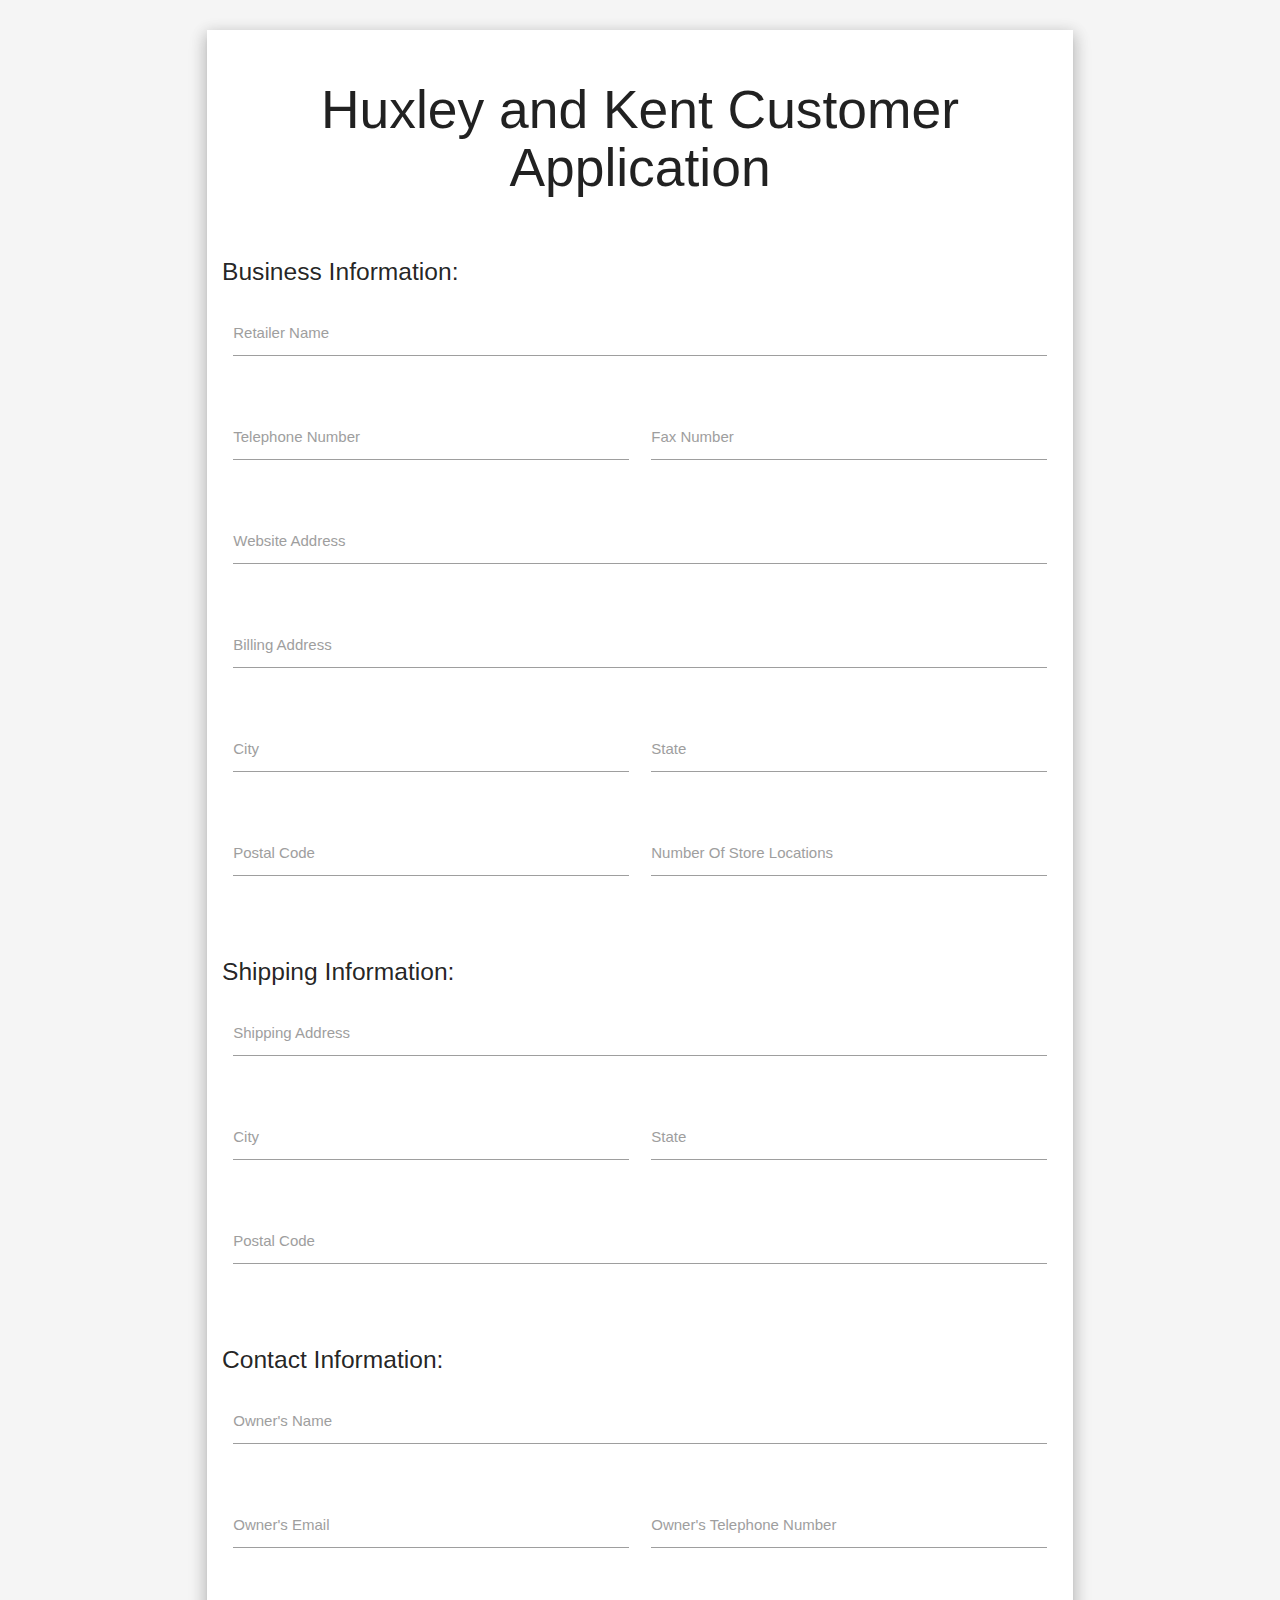
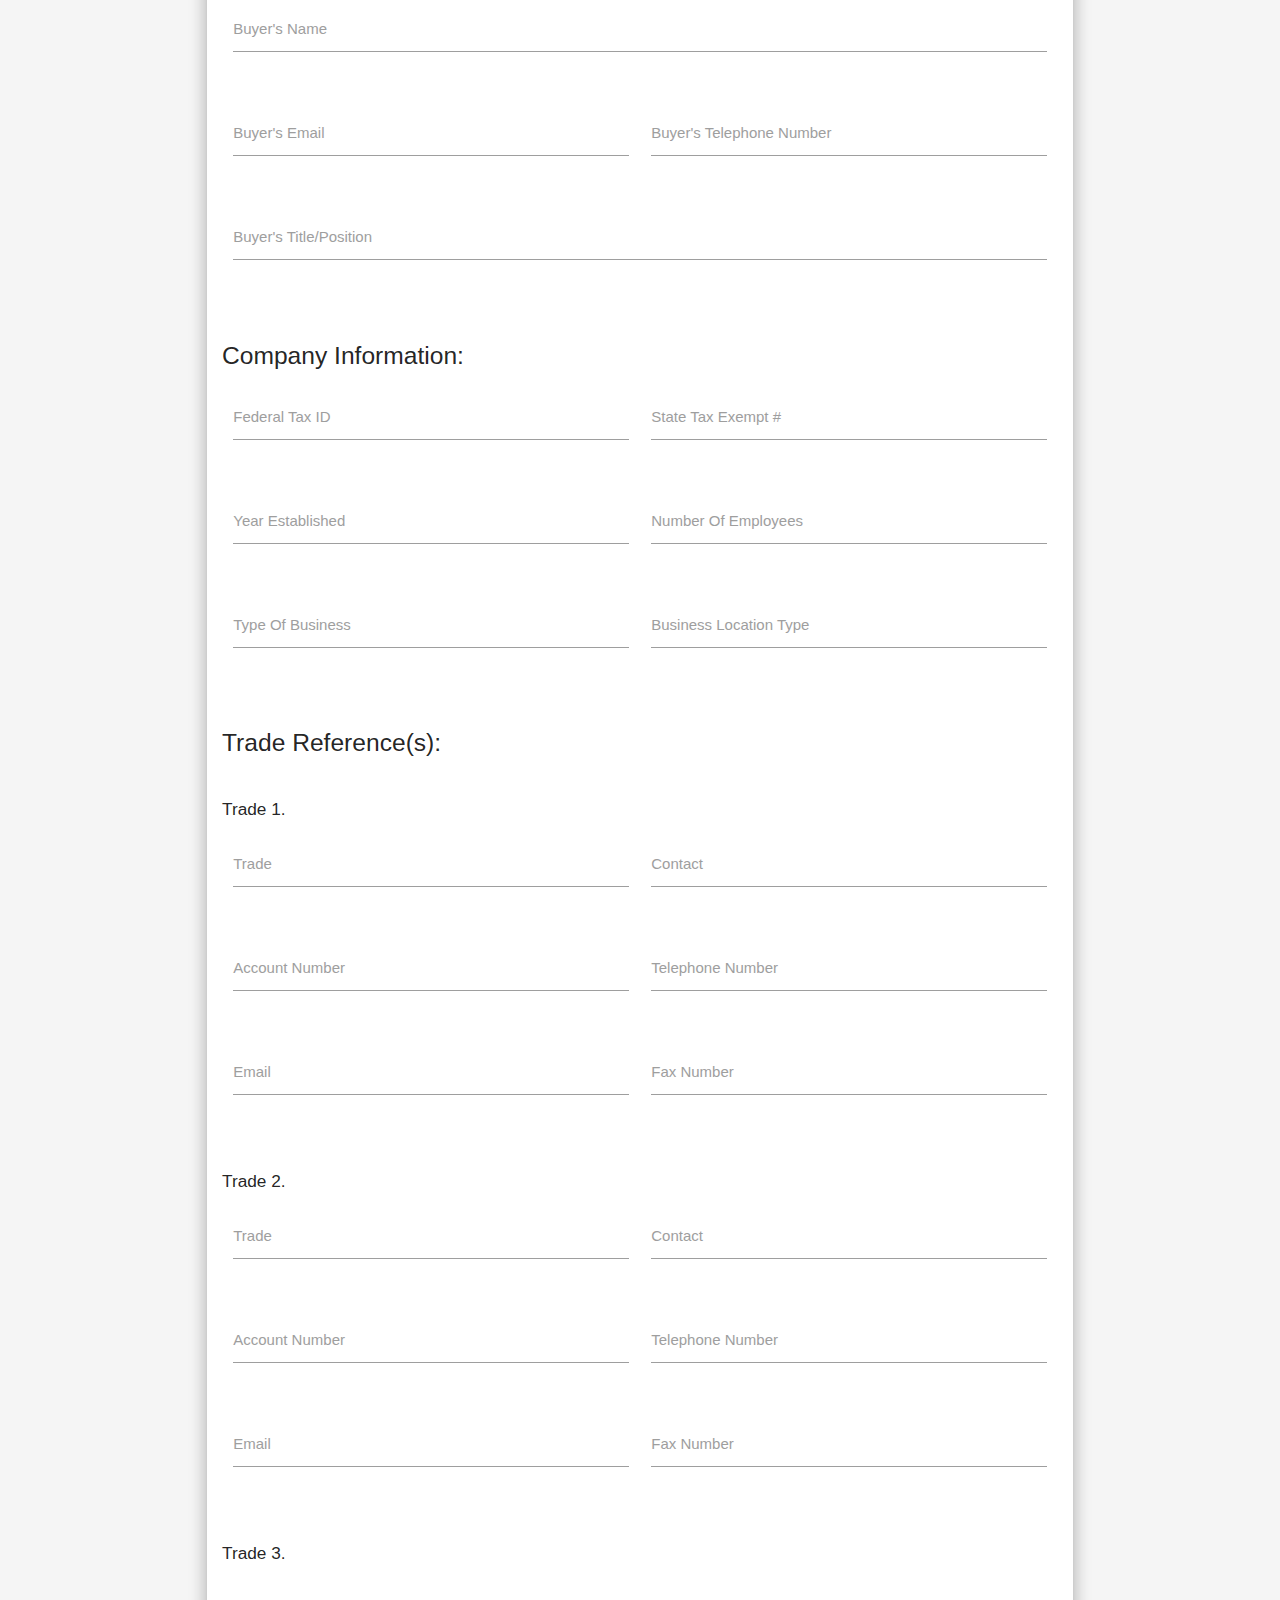
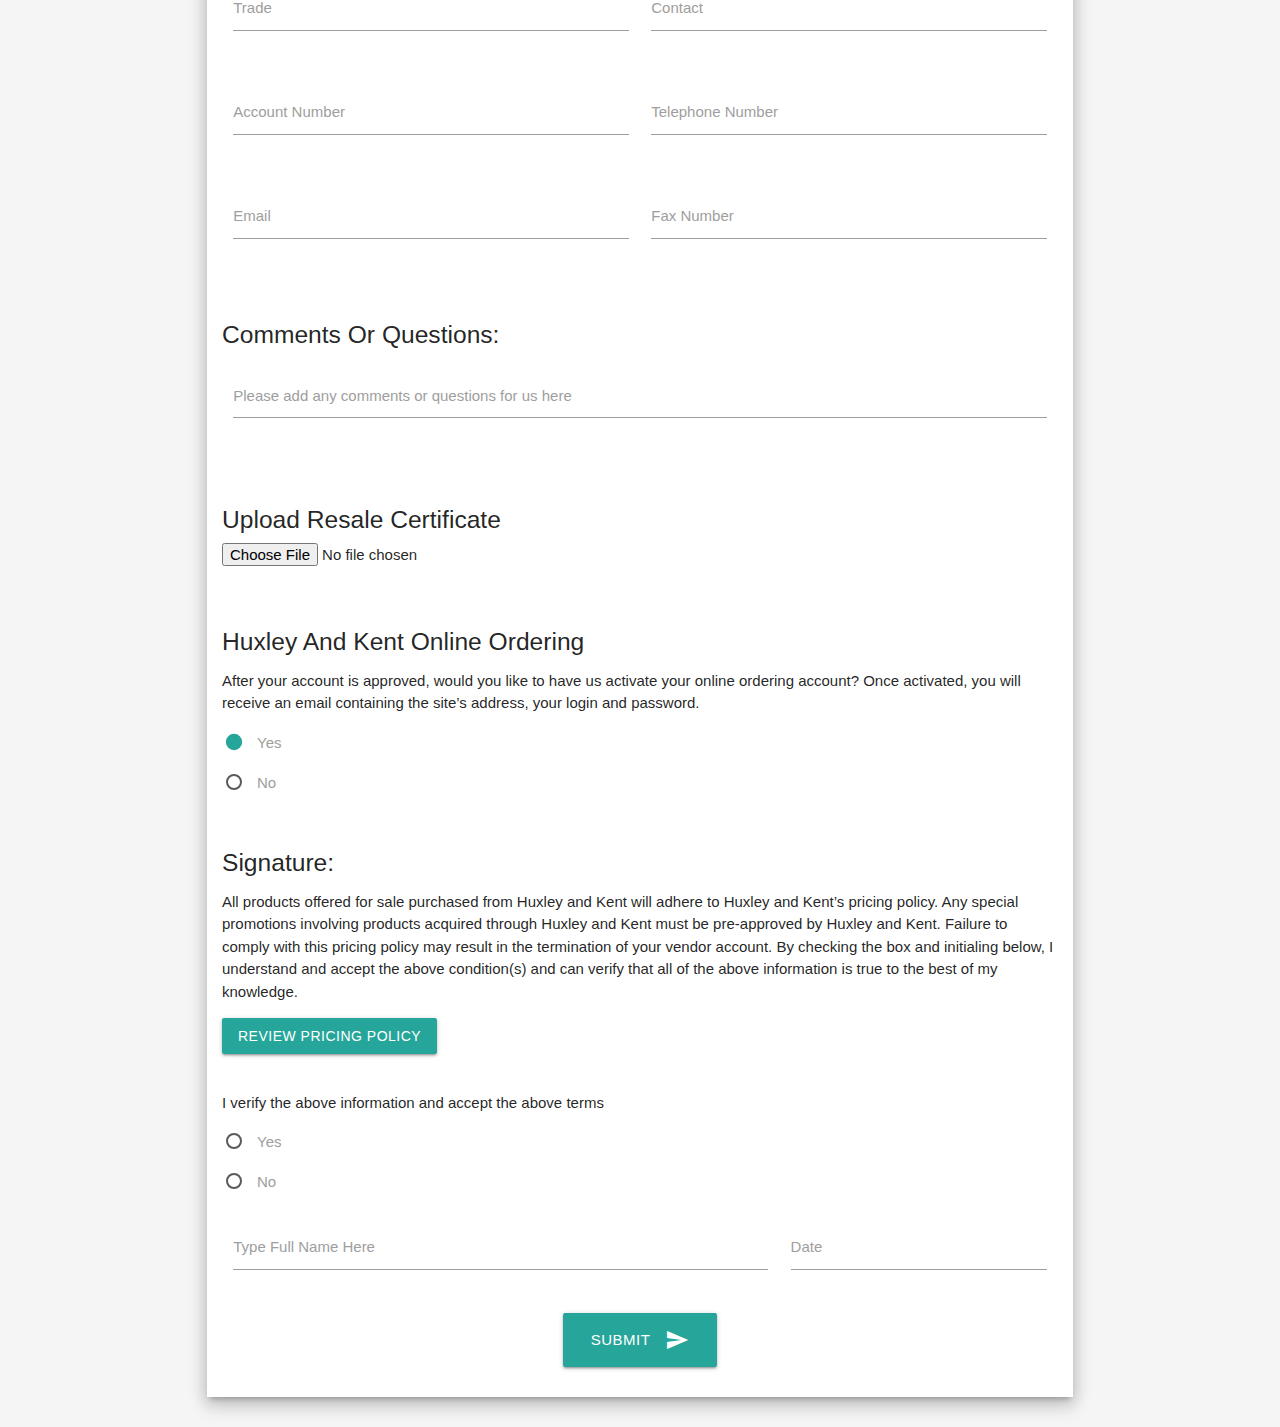
==== index.html @ d4ccf23f "data-netlify true added." ====
<!DOCTYPE html>
<html>

<head>
  <!--Import Google Icon Font-->
  <link href="https://fonts.googleapis.com/icon?family=Material+Icons" rel="stylesheet">
  <!--Import materialize.css-->
  <link rel="stylesheet" href="https://cdnjs.cloudflare.com/ajax/libs/materialize/1.0.0/css/materialize.min.css">
  <!--Let browser know website is optimized for mobile-->
  <meta name="viewport" content="width=device-width, initial-scale=1.0" />
</head>

<body>

  <div class="container">

    <div class="z-depth-3 pa mt-2 mb-2 mr-1 ml-1 bg-white">
      <form name="Huxley And Kent Customer Application" data-netlify="true" action="/success.html" method="POST">
        <h2 class="center-align">Huxley and Kent Customer Application</h1>
          <br />
          <h5 class="left-align">Business Information:</h5>
          <!-- name -->
          <div class="row">
            <p class="hidden">
              <label>Don’t fill this out if you're human: <input name="bot-field" tabindex="-1" autocomplete="off"/></label>
            </p>
            <div class="input-field col s12">
              <label for="retailerName">Retailer Name</label>
              <input id="retailerName" class="validate" type="text" name="Retailer Name" required/>
            </div>
          </div>
          <!-- retailer name and the telephone number fields -->
          <div class="row">
            <!-- Telephone Number field -->
            <div class="input-field col s6">
              <label for="telephoneNumber">Telephone Number</label>
              <input id="telephoneNumber" type="text" name="Retailer Telephone Number" required/>
            </div>
            <!-- Fax Number field -->
            <div class="input-field col s6">
              <label for="faxNumber">Fax Number</label>
              <input id="faxNumber" type="text" name="Retailer Fax Number" required/>
            </div>
          </div>
          <!-- website address -->
          <div class="row">
            <div class="input-field col s12">
              <label for="email">Website Address</label>
              <input id="email" class="validate" type="text" name="Retailer Website Address" required/>
            </div>
          </div>
          <!-- billing address -->
          <div class="row">
            <div class="input-field col s12">
              <label for="billingAddress">Billing Address</label>
              <input id="billingAddress" class="validate" type="text" name="Retailer Billing Address" required/>
            </div>
          </div>
          <!-- city and state fields -->
          <div class="row">
            <!-- city field -->
            <div class="input-field col s6">
              <label for="telephoneNumber">City</label>
              <input id="telephoneNumber" type="text" name="Retail City" required/>
            </div>
            <!-- state field -->
            <div class="input-field col s6">
              <label for="faxNumber">State</label>
              <input id="faxNumber" type="text" name="Retail State" required/>
            </div>
          </div>
          <!-- postal code and number of location fields -->
          <div class="row">
            <!-- postal code -->
            <div class="input-field col s6">
              <label for="postalCode">Postal Code</label>
              <input id="postalCode" type="text" name="Retail Zip Code" required/>
            </div>
            <!-- number of locations -->
            <div class="input-field col s6">
              <label for="numberOfLocations">Number Of Store Locations</label>
              <input id="numberOfLocations" type="text" name="Retail Number Of Locations" required/>
            </div>
          </div>

          <br />
          <h5 class="left-align">Shipping Information:</h5>

          <!-- Shipping Address -->
          <div class="row">
            <div class="input-field col s12">
              <label for="shippingAddress">Shipping Address</label>
              <input id="shippingAddress" class="validate" type="text" name="Shipping Address" required/>
            </div>
          </div>
          <!-- city and state fields -->
          <div class="row">
            <!-- city field -->
            <div class="input-field col s6">
              <label for="shippingCity">City</label>
              <input id="shippingcity" type="text" name="Shipping City" required/>
            </div>
            <!-- state field -->
            <div class="input-field col s6">
              <label for="shippingState">State</label>
              <input id="shippingState" type="text" name="Shipping State" required/>
            </div>
          </div>
          <!-- Postal Code -->
          <div class="row">
            <div class="input-field col s12">
              <label for="shippingPostalCode">Postal Code</label>
              <input id="shippingPostalCode" class="validate" type="text" name="Shipping Zip Code" required />
            </div>
          </div>

          <br />
          <h5 class="left-align">Contact Information:</h5>

          <!-- owner's name and email fields -->
          <div class="row">
            <!-- owner's name field -->
            <div class="input-field col s12">
              <label for="ownersName">Owner's Name</label>
              <input id="ownersName" type="text" name="Owner's Name" required/>
            </div>
          </div>
          <!-- owner's telphone number and email -->
          <div class="row">
          <!-- owner's email field k-->
            <div class="input-field col s6">
              <label for="ownersEmail">Owner's Email</label>
              <input id="ownersEmail" type="email" name="Owner's Email" required/>
            </div>
             <!-- owner's telephone number field -->
             <div class="input-field col s6">
              <label for="ownersTelNumber">Owner's Telephone Number</label>
              <input id="ownersTelNumber" type="text" name="Owner's Telephone Number" required/>
            </div>
          </div>
          <!-- Buyers Name -->
          <div class="row">
            <div class="input-field col s12">
              <label for="shippingPostalCode">Buyer's Name</label>
              <input id="shippingPostalCode" class="validate" type="text" name="Buyer's Name" required/>
            </div>
          </div>

          <!-- Buyers email and phone number -->
          <div class="row">
            <!-- Buyer's email field -->
            <div class="input-field col s6">
              <label for="buyersEmail">Buyer's Email</label>
              <input id="buyersEmail" type="email" name="Buyer's Email" required/>
            </div>
             <!-- Buyer's telephone number field -->
             <div class="input-field col s6">
              <label for="buyersTelNumber">Buyer's Telephone Number</label>
              <input id="buyersTelNumber" type="text" name="Buyer's Telephone Number" required/>
            </div>
          </div>

          <div class="row">
             <!-- Buyer's title field -->
             <div class="input-field col s12">
              <label for="buyersTitle">Buyer's Title/Position</label>
              <input id="buyersTitle" type="text" name="Buyer's Title" required/>
            </div>
          </div>

          <br />
          <h5 class="left-align">Company Information:</h5>

          <!-- federal tax id and state tax exempt # fields -->
          <div class="row">
            <!-- federal tax id field -->
            <div class="input-field col s6">
              <label for="ownersName">Federal Tax ID</label>
              <input id="ownersName" type="text" name="Federal Tax ID" required/>
            </div>
            <!-- state tax exempt # field -->
            <div class="input-field col s6">
              <label for="stateTaxExempt">State Tax Exempt #</label>
              <input id="stateTaxExempt" type="text" name="State Tax Exempt #" required/>
            </div>
          </div>

          <!-- year established and number of employees -->
          <div class="row">
            <!-- Year Established field -->
            <div class="input-field col s6">
              <label for="yearEstablished">Year Established</label>
              <input id="yearEstablished" type="text" name="Year Established" required/>
            </div>
            <!-- Number Of Employees field -->
            <div class="input-field col s6">
              <label for="numberOfEmployees">Number Of Employees</label>
              <input id="numberOfEmployees" type="text" name="Number Of Employees" required/>
            </div>
          </div>

          <!-- type of business and business location type -->
          <div class="row">
            <!-- Type Of Business field -->
            <div class="input-field col s6">
              <label for="typeOfBusiness">Type Of Business</label>
              <input id="typeOfBusiness" type="text" name="Type Of Business" required/>
            </div>
            <!-- Business Location Type field -->
            <div class="input-field col s6">
              <label for="businessLocationType">Business Location Type</label>
              <input id="businessLocationType" type="text" name="Business Location Type" required/>
            </div>
          </div>

          <br />
          <h5 class="left-align">Trade Reference(s):</h5>

          <br/>

          <h6>Trade 1.</h6> 
          <!-- trade and contact -->
          <div class="row">
            <!-- Trade field -->
            <div class="input-field col s6">
              <label for="trade1">Trade</label>
              <input id="trade1" type="text" name="Trade 1." required/>
            </div>
            <!-- Contact field -->
            <div class="input-field col s6">
              <label for="trade1Contact">Contact</label>
              <input id="trade1Contact" type="text" name="Trade 1. Contact" required/>
            </div>
          </div>

          <!-- account number and telephone number -->
          <div class="row">
            <!-- Account Number field -->
            <div class="input-field col s6">
              <label for="trade1AccountNumber">Account Number</label>
              <input id="trade1AccountNumber" type="text" name="Trade 1. Account Number" required/>
            </div>
            <!-- Telephone Number field -->
            <div class="input-field col s6">
              <label for="trade1TelephoneNumber">Telephone Number</label>
              <input id="trade1TelephoneNumber" type="text" name="Trade 1. Telephone Number" required/>
            </div>
          </div>

           <!-- trade email and fax number -->
           <div class="row">
            <div class="input-field col s6">
              <label for="trade1Email">Email</label>
              <input id="trade1Email" class="validate" type="email" name="Trade 1. Email" required/>
            </div>
             <!-- Fax Number field -->
             <div class="input-field col s6">
              <label for="trade1FaxNumber">Fax Number</label>
              <input id="trade1FaxeNumber" type="text" name="Trade 1. Fax Number" required/>
            </div>
          </div>

          <br/>

          <h6>Trade 2.</h6> 
          <!-- trade and contact -->
          <div class="row">
            <!-- Trade field -->
            <div class="input-field col s6">
              <label for="trade2">Trade</label>
              <input id="trade2" type="text" name="Trade 2." />
            </div>
            <!-- Contact field -->
            <div class="input-field col s6">
              <label for="trade2Contact">Contact</label>
              <input id="trade2Contact" type="text" name="Trade 2. Contact" />
            </div>
          </div>

          <!-- account number and telephone number -->
          <div class="row">
            <!-- Account Number field -->
            <div class="input-field col s6">
              <label for="trade2AccountNumber">Account Number</label>
              <input id="trade2AccountNumber" type="text" name="Trade 2. Account Number" />
            </div>
            <!-- Telephone Number field -->
            <div class="input-field col s6">
              <label for="trade2TelephoneNumber">Telephone Number</label>
              <input id="trade2TelephoneNumber" type="text" name="Trade 2. Telephone Number" />
            </div>
          </div>

           <!-- trade email and fax number -->
           <div class="row">
            <div class="input-field col s6">
              <label for="trade2Email">Email</label>
              <input id="trade2Email" class="validate" type="email" name="Trade 2. Email" />
            </div>
             <!-- Fax Number field -->
             <div class="input-field col s6">
              <label for="trade2FaxNumber">Fax Number</label>
              <input id="trade2FaxeNumber" type="text" name="Trade 2. Fax Number" />
            </div>
          </div>

          <br/>

          <h6>Trade 3.</h6> 
          <!-- trade and contact -->
          <div class="row">
            <!-- Trade field -->
            <div class="input-field col s6">
              <label for="trade">Trade</label>
              <input id="trade" type="text" name="Trade 3." />
            </div>
            <!-- Contact field -->
            <div class="input-field col s6">
              <label for="contact">Contact</label>
              <input id="contact" type="text" name="Trade 3. Contact" />
            </div>
          </div>

          <!-- account number and telephone number -->
          <div class="row">
            <!-- Account Number field -->
            <div class="input-field col s6">
              <label for="tradeAccountNumber">Account Number</label>
              <input id="tradeAccountNumber" type="text" name="Trade 3. Account Number" />
            </div>
            <!-- Telephone Number field -->
            <div class="input-field col s6">
              <label for="tradeTelephoneNumber">Telephone Number</label>
              <input id="tradeTelephoneNumber" type="text" name="Trade 3. Telephone Number" />
            </div>
          </div>

          <!-- trade email and fax number -->
          <div class="row">
            <div class="input-field col s6">
              <label for="trade3Email">Email</label>
              <input id="trade3Email" class="validate" type="email" name="Trade 3. Email" />
            </div>
             <!-- Fax Number field -->
             <div class="input-field col s6">
              <label for="trade3FaxNumber">Fax Number</label>
              <input id="trade3FaxeNumber" type="text" name="Trade 3. Fax Number" />
            </div>
          </div>

          <br />
          <h5 class="left-align">Comments Or Questions:</h5>

          <!-- textarea for comments and questions -->
          <div class="row">
            <div class="input-field col s12">
              <label for="textarea">Please add any comments or questions for us here
              </label>
              <textarea id="textarea" class="materialize-textarea" type="text" name="Comments and Questions"></textarea>
            </div>
          </div>

          <br />
          <h5 class="left-align">Upload Resale Certificate</h5>
          <input type="file" name="Resale Certificate" value="Upload Resale Certificate" id="uploadResaleCertificate" required>
          
          <br/>
          <br/>
          <br />
          <h5 class="left-align">Huxley And Kent Online Ordering</h5>
          <p class="">After your account is approved, would you like to have us activate your online ordering account?
            Once activated, you will receive an email containing the site’s address, your login and password.</p>
          <p>
            <label>
              <input name="Should Customer Account Be Created" type="radio" checked />
              <span>Yes</span>
            </label>
          </p>
          <p>
            <label>
              <input name="Should Customer Account Be Created" type="radio" />
              <span>No</span>
            </label>
          </p>

          <br />
          <h5 class="left-align">Signature:</h5>
          <p>All products offered for sale purchased from Huxley and Kent will adhere to Huxley and Kent’s pricing
            policy. Any
            special promotions involving products acquired through Huxley and Kent must be pre-approved by Huxley and
            Kent.
            Failure to comply with this pricing policy may result in the termination of your vendor account.
            By checking the box and initialing below, I understand and accept the above condition(s) and can verify that
            all of the above information is true to the best of my knowledge.</p>

            <a href="/H&K-MAP-Policy.pdf" class="btn" download>Review Pricing Policy</a>

            <br/>
            <br/>

           <p>I verify the above information and accept the above terms</p>
           
            <p>
              <label>
                <input name="Verify Information" type="radio" required/>
                <span>Yes</span>
              </label>
            </p>

            <p>
              <label>
                <input name="Verify Information" type="radio" />
                <span>No</span>
              </label>
            </p>

          <!-- Signature -->
          <div class="row">
            <div class="input-field col s8">
              <label for="signature">Type Full Name Here</label>
              <input id="signature" class="validate" type="text" name="signature" required/>
            </div>
            <div class="input-field col s4">
              <label for="date">Date</label>
              <input id="date" class="datepicker" type="text" name="date" required/>
            </div>
          </div>

          <!-- This is the submit button -->
          <p class="center-align">
            <button class="btn btn-large waves-effect waves-light" type="submit" value="Send">
            Submit
            <i class="material-icons right">send</i>
          </button>
          </p>
      </form>
    </div>

  </div>

  <style>
    body {
      background: #f5f5f5;
    }

    #signature {
      font-family: cursive;
    }

    .hidden {
      display: none;
    }

    .bg-white {
      background: white;
    }

    .pa {
      padding: 1rem;
    }

    .mt-2 {
      margin-top: 2rem;
    }

    .mb-2 {
      margin-bottom: 2rem;
    }

    .mr-1 {
      margin-right: 1rem;
    }

    .ml-1 {
      margin-left: 1rem;
    }
  </style>

  <script>
  document.addEventListener('DOMContentLoaded', function() {
    var elems = document.querySelectorAll('.datepicker');
    var options = []
    var instances = M.Datepicker.init(elems, options);
  });
  </script>

  <!--JavaScript at end of body for optimized loading-->
  <script src="https://cdnjs.cloudflare.com/ajax/libs/materialize/1.0.0/js/materialize.min.js"></script>
</body>

</html>
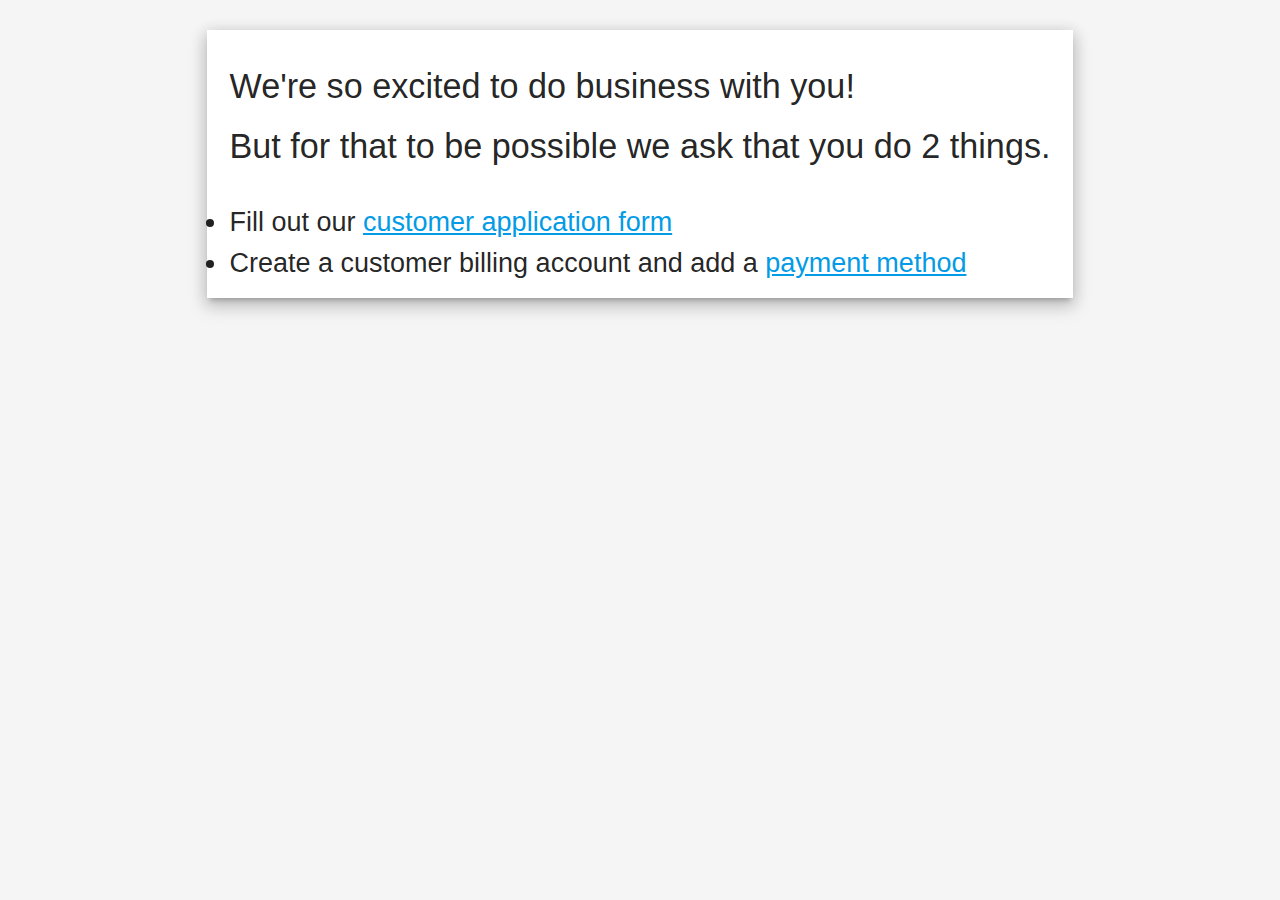
==== commit 4fb753b9: "creating an intuitive flow for the user to set up their account" ====
--- a/index.html
+++ b/index.html
@@ -15,430 +15,50 @@
   <div class="container">
 
     <div class="z-depth-3 pa mt-2 mb-2 mr-1 ml-1 bg-white">
-      <form name="Huxley And Kent Customer Application" data-netlify="true" action="/success.html" method="POST">
-        <h2 class="center-align">Huxley and Kent Customer Application</h1>
-          <br />
-          <h5 class="left-align">Business Information:</h5>
-          <!-- name -->
-          <div class="row">
-            <p class="hidden">
-              <label>Don’t fill this out if you're human: <input name="bot-field" tabindex="-1" autocomplete="off"/></label>
-            </p>
-            <div class="input-field col s12">
-              <label for="retailerName">Retailer Name</label>
-              <input id="retailerName" class="validate" type="text" name="Retailer Name" required/>
-            </div>
-          </div>
-          <!-- retailer name and the telephone number fields -->
-          <div class="row">
-            <!-- Telephone Number field -->
-            <div class="input-field col s6">
-              <label for="telephoneNumber">Telephone Number</label>
-              <input id="telephoneNumber" type="text" name="Retailer Telephone Number" required/>
-            </div>
-            <!-- Fax Number field -->
-            <div class="input-field col s6">
-              <label for="faxNumber">Fax Number</label>
-              <input id="faxNumber" type="text" name="Retailer Fax Number" required/>
-            </div>
-          </div>
-          <!-- website address -->
-          <div class="row">
-            <div class="input-field col s12">
-              <label for="email">Website Address</label>
-              <input id="email" class="validate" type="text" name="Retailer Website Address" required/>
-            </div>
-          </div>
-          <!-- billing address -->
-          <div class="row">
-            <div class="input-field col s12">
-              <label for="billingAddress">Billing Address</label>
-              <input id="billingAddress" class="validate" type="text" name="Retailer Billing Address" required/>
-            </div>
-          </div>
-          <!-- city and state fields -->
-          <div class="row">
-            <!-- city field -->
-            <div class="input-field col s6">
-              <label for="telephoneNumber">City</label>
-              <input id="telephoneNumber" type="text" name="Retail City" required/>
-            </div>
-            <!-- state field -->
-            <div class="input-field col s6">
-              <label for="faxNumber">State</label>
-              <input id="faxNumber" type="text" name="Retail State" required/>
-            </div>
-          </div>
-          <!-- postal code and number of location fields -->
-          <div class="row">
-            <!-- postal code -->
-            <div class="input-field col s6">
-              <label for="postalCode">Postal Code</label>
-              <input id="postalCode" type="text" name="Retail Zip Code" required/>
-            </div>
-            <!-- number of locations -->
-            <div class="input-field col s6">
-              <label for="numberOfLocations">Number Of Store Locations</label>
-              <input id="numberOfLocations" type="text" name="Retail Number Of Locations" required/>
-            </div>
-          </div>
+      <div class="center">
+        <div>
+          <h4 class="left-align">We're so excited to do business with you!</h4>
+          <h4 class="left-align">But for that to be possible we ask that you do 2 things.</h4>
 
           <br />
-          <h5 class="left-align">Shipping Information:</h5>
 
-          <!-- Shipping Address -->
-          <div class="row">
-            <div class="input-field col s12">
-              <label for="shippingAddress">Shipping Address</label>
-              <input id="shippingAddress" class="validate" type="text" name="Shipping Address" required/>
-            </div>
+          <div class="left-align">
+            <li>Fill out our <strong><a href="/customer-application.html" target="_blank">customer application
+                  form</a></strong></li>
+            <li>Create a customer billing account and add a <strong><a
+                  href="https://mystifying-golick-99bd8e.netlify.app/" target="_blank">payment
+                  method</a></strong></li>
           </div>
-          <!-- city and state fields -->
-          <div class="row">
-            <!-- city field -->
-            <div class="input-field col s6">
-              <label for="shippingCity">City</label>
-              <input id="shippingcity" type="text" name="Shipping City" required/>
-            </div>
-            <!-- state field -->
-            <div class="input-field col s6">
-              <label for="shippingState">State</label>
-              <input id="shippingState" type="text" name="Shipping State" required/>
-            </div>
-          </div>
-          <!-- Postal Code -->
-          <div class="row">
-            <div class="input-field col s12">
-              <label for="shippingPostalCode">Postal Code</label>
-              <input id="shippingPostalCode" class="validate" type="text" name="Shipping Zip Code" required />
-            </div>
-          </div>
+        </div>
 
-          <br />
-          <h5 class="left-align">Contact Information:</h5>
+      </div>
 
-          <!-- owner's name and email fields -->
-          <div class="row">
-            <!-- owner's name field -->
-            <div class="input-field col s12">
-              <label for="ownersName">Owner's Name</label>
-              <input id="ownersName" type="text" name="Owner's Name" required/>
-            </div>
-          </div>
-          <!-- owner's telphone number and email -->
-          <div class="row">
-          <!-- owner's email field k-->
-            <div class="input-field col s6">
-              <label for="ownersEmail">Owner's Email</label>
-              <input id="ownersEmail" type="email" name="Owner's Email" required/>
-            </div>
-             <!-- owner's telephone number field -->
-             <div class="input-field col s6">
-              <label for="ownersTelNumber">Owner's Telephone Number</label>
-              <input id="ownersTelNumber" type="text" name="Owner's Telephone Number" required/>
-            </div>
-          </div>
-          <!-- Buyers Name -->
-          <div class="row">
-            <div class="input-field col s12">
-              <label for="shippingPostalCode">Buyer's Name</label>
-              <input id="shippingPostalCode" class="validate" type="text" name="Buyer's Name" required/>
-            </div>
-          </div>
 
-          <!-- Buyers email and phone number -->
-          <div class="row">
-            <!-- Buyer's email field -->
-            <div class="input-field col s6">
-              <label for="buyersEmail">Buyer's Email</label>
-              <input id="buyersEmail" type="email" name="Buyer's Email" required/>
-            </div>
-             <!-- Buyer's telephone number field -->
-             <div class="input-field col s6">
-              <label for="buyersTelNumber">Buyer's Telephone Number</label>
-              <input id="buyersTelNumber" type="text" name="Buyer's Telephone Number" required/>
-            </div>
-          </div>
 
-          <div class="row">
-             <!-- Buyer's title field -->
-             <div class="input-field col s12">
-              <label for="buyersTitle">Buyer's Title/Position</label>
-              <input id="buyersTitle" type="text" name="Buyer's Title" required/>
-            </div>
-          </div>
 
-          <br />
-          <h5 class="left-align">Company Information:</h5>
-
-          <!-- federal tax id and state tax exempt # fields -->
-          <div class="row">
-            <!-- federal tax id field -->
-            <div class="input-field col s6">
-              <label for="ownersName">Federal Tax ID</label>
-              <input id="ownersName" type="text" name="Federal Tax ID" required/>
-            </div>
-            <!-- state tax exempt # field -->
-            <div class="input-field col s6">
-              <label for="stateTaxExempt">State Tax Exempt #</label>
-              <input id="stateTaxExempt" type="text" name="State Tax Exempt #" required/>
-            </div>
-          </div>
-
-          <!-- year established and number of employees -->
-          <div class="row">
-            <!-- Year Established field -->
-            <div class="input-field col s6">
-              <label for="yearEstablished">Year Established</label>
-              <input id="yearEstablished" type="text" name="Year Established" required/>
-            </div>
-            <!-- Number Of Employees field -->
-            <div class="input-field col s6">
-              <label for="numberOfEmployees">Number Of Employees</label>
-              <input id="numberOfEmployees" type="text" name="Number Of Employees" required/>
-            </div>
-          </div>
-
-          <!-- type of business and business location type -->
-          <div class="row">
-            <!-- Type Of Business field -->
-            <div class="input-field col s6">
-              <label for="typeOfBusiness">Type Of Business</label>
-              <input id="typeOfBusiness" type="text" name="Type Of Business" required/>
-            </div>
-            <!-- Business Location Type field -->
-            <div class="input-field col s6">
-              <label for="businessLocationType">Business Location Type</label>
-              <input id="businessLocationType" type="text" name="Business Location Type" required/>
-            </div>
-          </div>
-
-          <br />
-          <h5 class="left-align">Trade Reference(s):</h5>
-
-          <br/>
-
-          <h6>Trade 1.</h6> 
-          <!-- trade and contact -->
-          <div class="row">
-            <!-- Trade field -->
-            <div class="input-field col s6">
-              <label for="trade1">Trade</label>
-              <input id="trade1" type="text" name="Trade 1." required/>
-            </div>
-            <!-- Contact field -->
-            <div class="input-field col s6">
-              <label for="trade1Contact">Contact</label>
-              <input id="trade1Contact" type="text" name="Trade 1. Contact" required/>
-            </div>
-          </div>
-
-          <!-- account number and telephone number -->
-          <div class="row">
-            <!-- Account Number field -->
-            <div class="input-field col s6">
-              <label for="trade1AccountNumber">Account Number</label>
-              <input id="trade1AccountNumber" type="text" name="Trade 1. Account Number" required/>
-            </div>
-            <!-- Telephone Number field -->
-            <div class="input-field col s6">
-              <label for="trade1TelephoneNumber">Telephone Number</label>
-              <input id="trade1TelephoneNumber" type="text" name="Trade 1. Telephone Number" required/>
-            </div>
-          </div>
-
-           <!-- trade email and fax number -->
-           <div class="row">
-            <div class="input-field col s6">
-              <label for="trade1Email">Email</label>
-              <input id="trade1Email" class="validate" type="email" name="Trade 1. Email" required/>
-            </div>
-             <!-- Fax Number field -->
-             <div class="input-field col s6">
-              <label for="trade1FaxNumber">Fax Number</label>
-              <input id="trade1FaxeNumber" type="text" name="Trade 1. Fax Number" required/>
-            </div>
-          </div>
-
-          <br/>
-
-          <h6>Trade 2.</h6> 
-          <!-- trade and contact -->
-          <div class="row">
-            <!-- Trade field -->
-            <div class="input-field col s6">
-              <label for="trade2">Trade</label>
-              <input id="trade2" type="text" name="Trade 2." />
-            </div>
-            <!-- Contact field -->
-            <div class="input-field col s6">
-              <label for="trade2Contact">Contact</label>
-              <input id="trade2Contact" type="text" name="Trade 2. Contact" />
-            </div>
-          </div>
-
-          <!-- account number and telephone number -->
-          <div class="row">
-            <!-- Account Number field -->
-            <div class="input-field col s6">
-              <label for="trade2AccountNumber">Account Number</label>
-              <input id="trade2AccountNumber" type="text" name="Trade 2. Account Number" />
-            </div>
-            <!-- Telephone Number field -->
-            <div class="input-field col s6">
-              <label for="trade2TelephoneNumber">Telephone Number</label>
-              <input id="trade2TelephoneNumber" type="text" name="Trade 2. Telephone Number" />
-            </div>
-          </div>
-
-           <!-- trade email and fax number -->
-           <div class="row">
-            <div class="input-field col s6">
-              <label for="trade2Email">Email</label>
-              <input id="trade2Email" class="validate" type="email" name="Trade 2. Email" />
-            </div>
-             <!-- Fax Number field -->
-             <div class="input-field col s6">
-              <label for="trade2FaxNumber">Fax Number</label>
-              <input id="trade2FaxeNumber" type="text" name="Trade 2. Fax Number" />
-            </div>
-          </div>
-
-          <br/>
-
-          <h6>Trade 3.</h6> 
-          <!-- trade and contact -->
-          <div class="row">
-            <!-- Trade field -->
-            <div class="input-field col s6">
-              <label for="trade">Trade</label>
-              <input id="trade" type="text" name="Trade 3." />
-            </div>
-            <!-- Contact field -->
-            <div class="input-field col s6">
-              <label for="contact">Contact</label>
-              <input id="contact" type="text" name="Trade 3. Contact" />
-            </div>
-          </div>
-
-          <!-- account number and telephone number -->
-          <div class="row">
-            <!-- Account Number field -->
-            <div class="input-field col s6">
-              <label for="tradeAccountNumber">Account Number</label>
-              <input id="tradeAccountNumber" type="text" name="Trade 3. Account Number" />
-            </div>
-            <!-- Telephone Number field -->
-            <div class="input-field col s6">
-              <label for="tradeTelephoneNumber">Telephone Number</label>
-              <input id="tradeTelephoneNumber" type="text" name="Trade 3. Telephone Number" />
-            </div>
-          </div>
-
-          <!-- trade email and fax number -->
-          <div class="row">
-            <div class="input-field col s6">
-              <label for="trade3Email">Email</label>
-              <input id="trade3Email" class="validate" type="email" name="Trade 3. Email" />
-            </div>
-             <!-- Fax Number field -->
-             <div class="input-field col s6">
-              <label for="trade3FaxNumber">Fax Number</label>
-              <input id="trade3FaxeNumber" type="text" name="Trade 3. Fax Number" />
-            </div>
-          </div>
-
-          <br />
-          <h5 class="left-align">Comments Or Questions:</h5>
-
-          <!-- textarea for comments and questions -->
-          <div class="row">
-            <div class="input-field col s12">
-              <label for="textarea">Please add any comments or questions for us here
-              </label>
-              <textarea id="textarea" class="materialize-textarea" type="text" name="Comments and Questions"></textarea>
-            </div>
-          </div>
-
-          <br />
-          <h5 class="left-align">Upload Resale Certificate</h5>
-          <input type="file" name="Resale Certificate" value="Upload Resale Certificate" id="uploadResaleCertificate" required>
-          
-          <br/>
-          <br/>
-          <br />
-          <h5 class="left-align">Huxley And Kent Online Ordering</h5>
-          <p class="">After your account is approved, would you like to have us activate your online ordering account?
-            Once activated, you will receive an email containing the site’s address, your login and password.</p>
-          <p>
-            <label>
-              <input name="Should Customer Account Be Created" type="radio" checked />
-              <span>Yes</span>
-            </label>
-          </p>
-          <p>
-            <label>
-              <input name="Should Customer Account Be Created" type="radio" />
-              <span>No</span>
-            </label>
-          </p>
-
-          <br />
-          <h5 class="left-align">Signature:</h5>
-          <p>All products offered for sale purchased from Huxley and Kent will adhere to Huxley and Kent’s pricing
-            policy. Any
-            special promotions involving products acquired through Huxley and Kent must be pre-approved by Huxley and
-            Kent.
-            Failure to comply with this pricing policy may result in the termination of your vendor account.
-            By checking the box and initialing below, I understand and accept the above condition(s) and can verify that
-            all of the above information is true to the best of my knowledge.</p>
-
-            <a href="/H&K-MAP-Policy.pdf" class="btn" download>Review Pricing Policy</a>
-
-            <br/>
-            <br/>
-
-           <p>I verify the above information and accept the above terms</p>
-           
-            <p>
-              <label>
-                <input name="Verify Information" type="radio" required/>
-                <span>Yes</span>
-              </label>
-            </p>
-
-            <p>
-              <label>
-                <input name="Verify Information" type="radio" />
-                <span>No</span>
-              </label>
-            </p>
-
-          <!-- Signature -->
-          <div class="row">
-            <div class="input-field col s8">
-              <label for="signature">Type Full Name Here</label>
-              <input id="signature" class="validate" type="text" name="signature" required/>
-            </div>
-            <div class="input-field col s4">
-              <label for="date">Date</label>
-              <input id="date" class="datepicker" type="text" name="date" required/>
-            </div>
-          </div>
-
-          <!-- This is the submit button -->
-          <p class="center-align">
-            <button class="btn btn-large waves-effect waves-light" type="submit" value="Send">
-            Submit
-            <i class="material-icons right">send</i>
-          </button>
-          </p>
-      </form>
     </div>
 
   </div>
 
   <style>
+    a {
+      text-decoration: underline;
+    }
+
+    li {
+      font-size: 1.8rem;
+    }
+
+    .list-container {
+      width: 500px;
+    }
+
+    .center {
+      display: flex;
+      justify-content: center;
+      align-items: center;
+    }
+
     body {
       background: #f5f5f5;
     }
@@ -477,11 +97,11 @@
   </style>
 
   <script>
-  document.addEventListener('DOMContentLoaded', function() {
-    var elems = document.querySelectorAll('.datepicker');
-    var options = []
-    var instances = M.Datepicker.init(elems, options);
-  });
+    document.addEventListener('DOMContentLoaded', function () {
+      var elems = document.querySelectorAll('.datepicker');
+      var options = []
+      var instances = M.Datepicker.init(elems, options);
+    });
   </script>
 
   <!--JavaScript at end of body for optimized loading-->
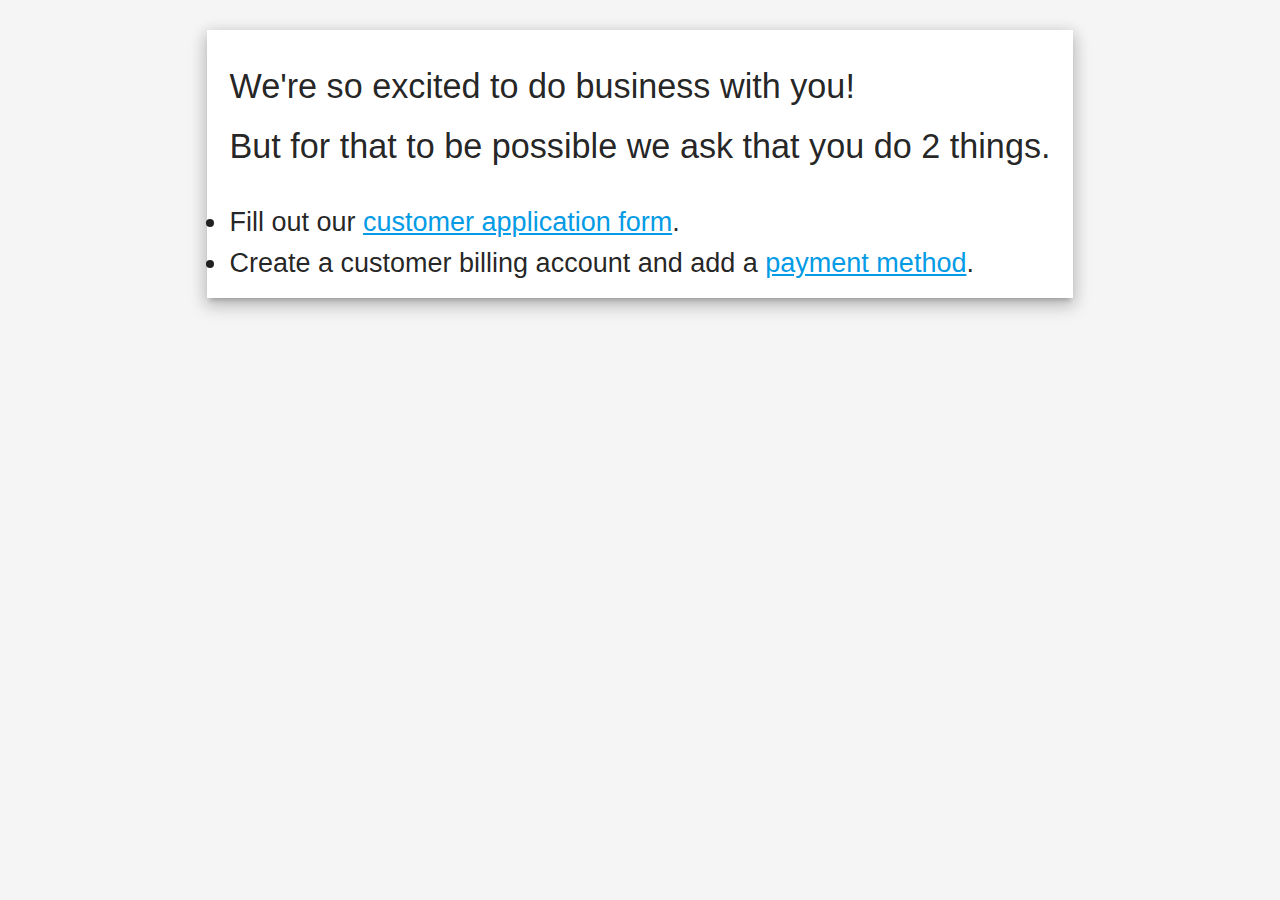
==== commit d7e62e2e: "Changed wording for success.html call to action. Added periods to list item sentences." ====
--- a/index.html
+++ b/index.html
@@ -13,31 +13,22 @@
 <body>
 
   <div class="container">
-
     <div class="z-depth-3 pa mt-2 mb-2 mr-1 ml-1 bg-white">
       <div class="center">
         <div>
           <h4 class="left-align">We're so excited to do business with you!</h4>
           <h4 class="left-align">But for that to be possible we ask that you do 2 things.</h4>
-
           <br />
-
           <div class="left-align">
             <li>Fill out our <strong><a href="/customer-application.html" target="_blank">customer application
-                  form</a></strong></li>
+                  form</a></strong>.</li>
             <li>Create a customer billing account and add a <strong><a
                   href="https://mystifying-golick-99bd8e.netlify.app/" target="_blank">payment
-                  method</a></strong></li>
+                  method</a></strong>.</li>
           </div>
         </div>
-
       </div>
-
-
-
-
     </div>
-
   </div>
 
   <style>
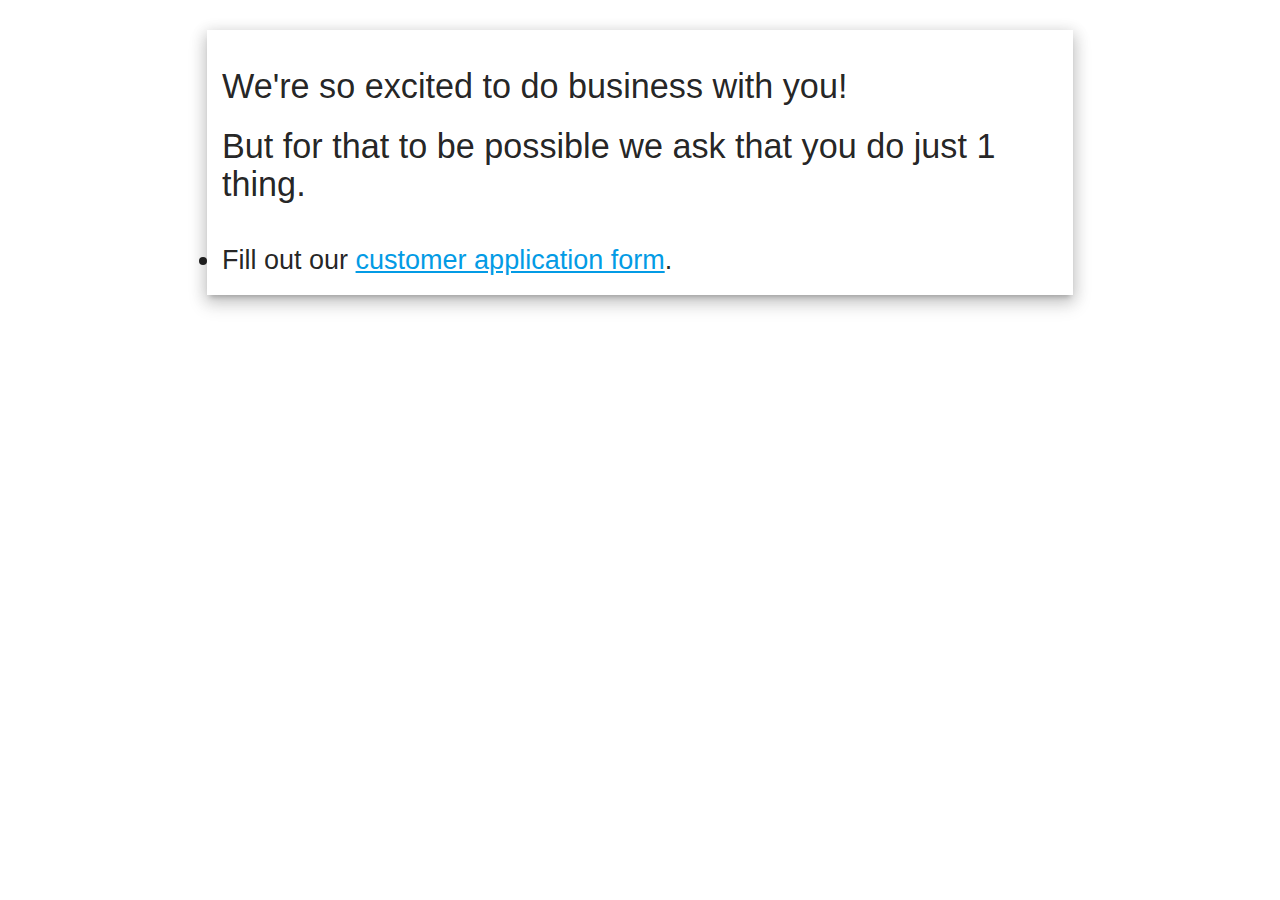
==== commit bd111f67: "More changes." ====
--- a/index.html
+++ b/index.html
@@ -17,14 +17,14 @@
       <div class="center">
         <div>
           <h4 class="left-align">We're so excited to do business with you!</h4>
-          <h4 class="left-align">But for that to be possible we ask that you do 2 things.</h4>
+          <h4 class="left-align">But for that to be possible we ask that you do just 1 thing.</h4>
           <br />
           <div class="left-align">
             <li>Fill out our <strong><a href="/customer-application.html" target="_blank">customer application
                   form</a></strong>.</li>
-            <li>Create a customer billing account and add a <strong><a
-                  href="https://mystifying-golick-99bd8e.netlify.app/" target="_blank">payment
-                  method</a></strong>.</li>
+            <!-- <li>Create a customer billing account and add a <strong><a href="https://huxleyandkentpaymentportal.com/"
+                  target="_blank">payment
+                  method</a></strong>.</li> -->
           </div>
         </div>
       </div>
@@ -51,7 +51,7 @@
     }
 
     body {
-      background: #f5f5f5;
+      /* background: #f5f5f5; */
     }
 
     #signature {
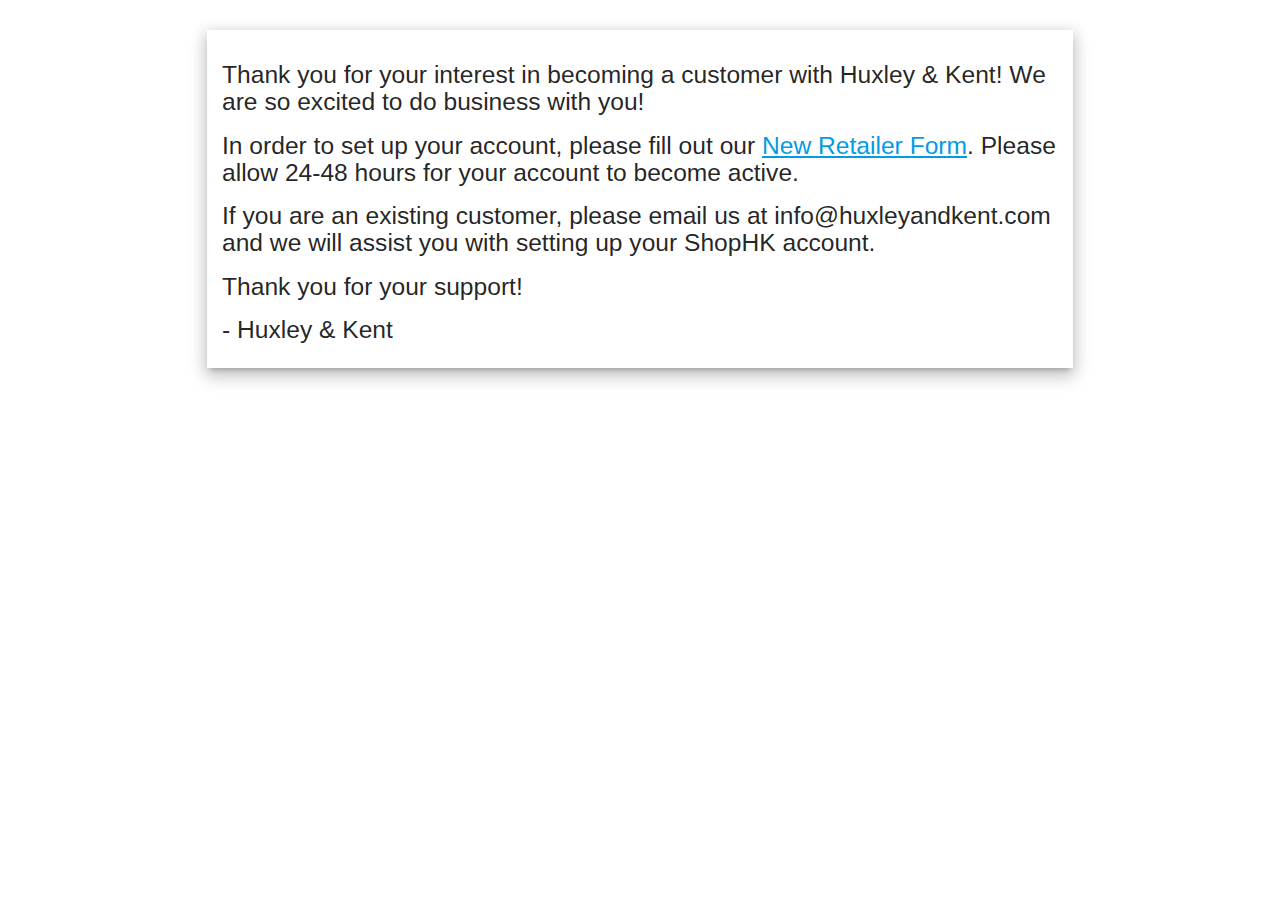
==== commit c7afd844: "changes." ====
--- a/index.html
+++ b/index.html
@@ -16,15 +16,20 @@
     <div class="z-depth-3 pa mt-2 mb-2 mr-1 ml-1 bg-white">
       <div class="center">
         <div>
-          <h4 class="left-align">We're so excited to do business with you!</h4>
-          <h4 class="left-align">But for that to be possible we ask that you do just 1 thing.</h4>
-          <br />
           <div class="left-align">
-            <li>Fill out our <strong><a href="/customer-application.html" target="_blank">customer application
-                  form</a></strong>.</li>
-            <!-- <li>Create a customer billing account and add a <strong><a href="https://huxleyandkentpaymentportal.com/"
-                  target="_blank">payment
-                  method</a></strong>.</li> -->
+            <h5>Thank you for your interest in becoming a customer with Huxley & Kent! We are so excited to do business
+              with you!</h5>
+
+            <h5>In order to set up your account, please fill out our <strong><a href="/customer-application.html"
+                  target="_blank">New Retailer Form</a></strong>. Please allow 24-48
+              hours for your account to become active.</h5>
+
+            <h5>If you are an existing customer, please email us at info@huxleyandkent.com and we will assist you with
+              setting up your ShopHK account.</h5>
+
+            <h5>Thank you for your support!</h5>
+
+            <h5>- Huxley & Kent</h5>
           </div>
         </div>
       </div>
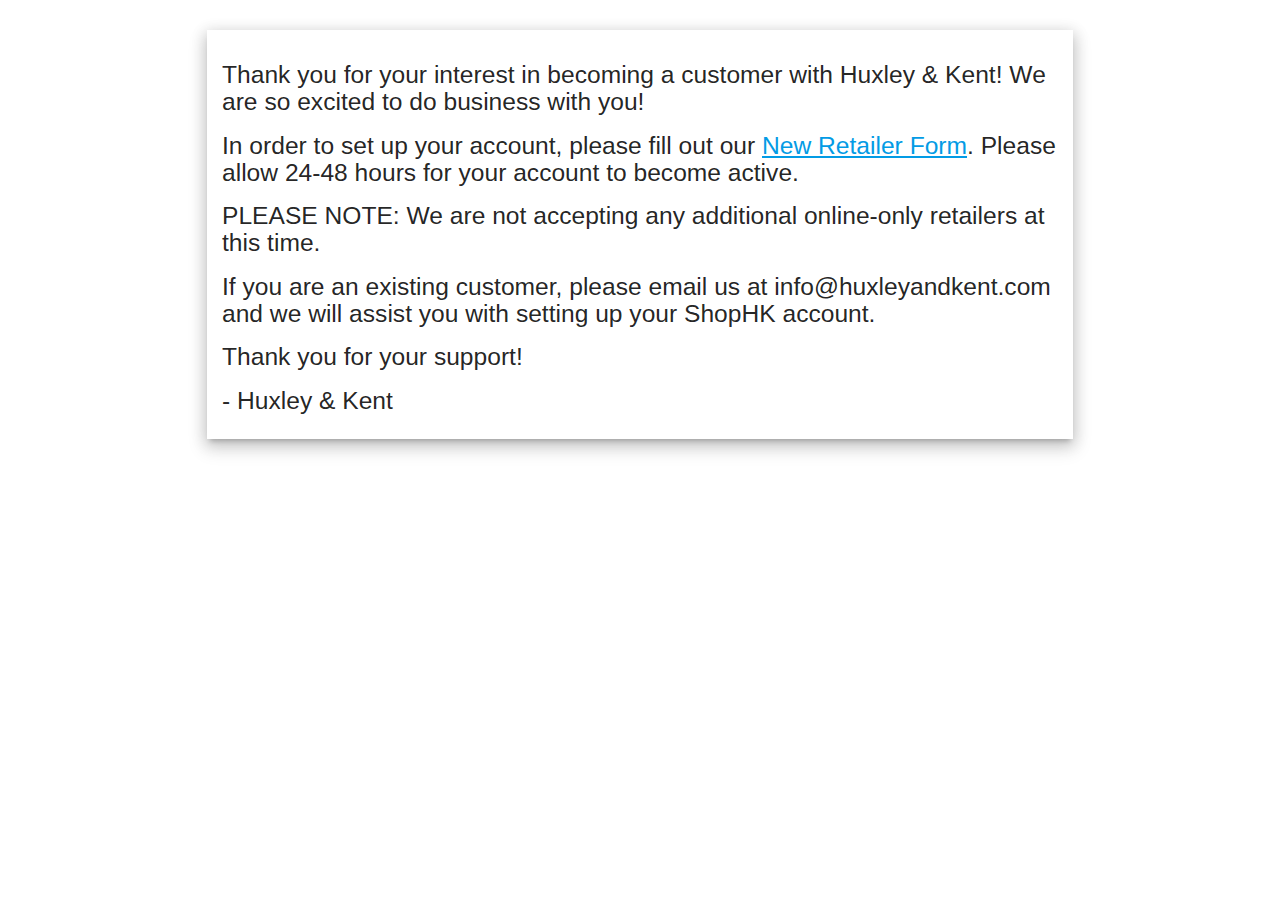
==== commit e93e7424: "Updated copy." ====
--- a/index.html
+++ b/index.html
@@ -5,7 +5,7 @@
   <!--Import Google Icon Font-->
   <link href="https://fonts.googleapis.com/icon?family=Material+Icons" rel="stylesheet">
   <!--Import materialize.css-->
-  <link rel="stylesheet" href="https://cdnjs.cloudflare.com/ajax/libs/materialize/1.0.0/css/materialize.min.css">
+  <link rel="stylesheet" href="./materialize.min.css">
   <!--Let browser know website is optimized for mobile-->
   <meta name="viewport" content="width=device-width, initial-scale=1.0" />
 </head>
@@ -20,9 +20,14 @@
             <h5>Thank you for your interest in becoming a customer with Huxley & Kent! We are so excited to do business
               with you!</h5>
 
-            <h5>In order to set up your account, please fill out our <strong><a href="/customer-application.html"
-                  target="_blank">New Retailer Form</a></strong>. Please allow 24-48
-              hours for your account to become active.</h5>
+            <h5>In order to set up your account, please fill out our
+              <strong><a href="/customer-application.html" target="_blank">New Retailer Form</a></strong>. Please allow
+              24-48
+              hours for your account to become active.
+            </h5>
+
+            <h5><strong>PLEASE NOTE:</strong> We are not accepting any additional online-only retailers at this time.
+            </h5>
 
             <h5>If you are an existing customer, please email us at info@huxleyandkent.com and we will assist you with
               setting up your ShopHK account.</h5>
